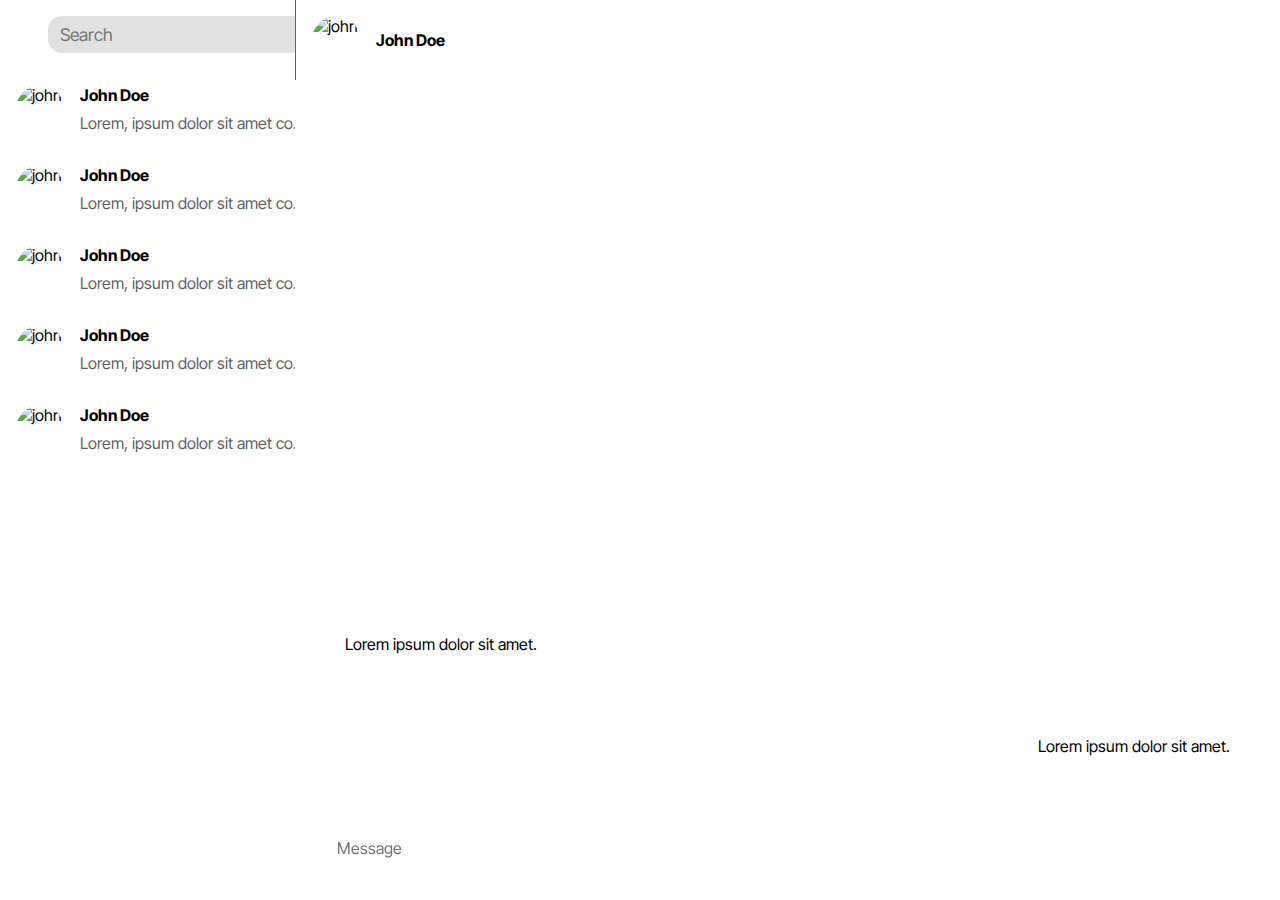
==== main.html @ b1007a31 "fix (#4)" ====
<!DOCTYPE html>
<html lang="en">
  <head>
    <meta charset="UTF-8" />
    <meta http-equiv="X-UA-Compatible" content="IE=edge" />
    <meta name="viewport" content="width=device-width, initial-scale=1.0" />
    <!-- google fonts  Inter Tight, sans-serif ~ 400-700 && Noto Sans Mono, monospace ~ 400-700 -->
    <link
      href="https://fonts.googleapis.com/css2?family=Inter+Tight:wght@400;700&family=Noto+Sans+Mono:wght@400;700&display=swap"
      rel="stylesheet"
    />
    <!-- font-awesome -->
    <link
      rel="stylesheet"
      href="https://cdnjs.cloudflare.com/ajax/libs/font-awesome/6.2.0/css/all.min.css"
      integrity="sha512-xh6O/CkQoPOWDdYTDqeRdPCVd1SpvCA9XXcUnZS2FmJNp1coAFzvtCN9BmamE+4aHK8yyUHUSCcJHgXloTyT2A=="
      crossorigin="anonymous"
      referrerpolicy="no-referrer"
    />
    <!-- CSS -->
    <link rel="stylesheet" href="main-page-style.css" />
    <!-- Script -->
    <script src="script.js" defer></script>

    <title>Chat-App</title>
  </head>
  <body>
    <main>
      <!-- MAIN CONTAINER -->
      <section id="container">
        <!-- LEFT MENU -->
        <div id="left-menu">
          <i id="logo" class="fa-solid fa-comments"></i>

          <input
            id="searchBox"
            type="search"
            name="searchBox"
            placeholder="Search"
          />
          <!-- ICON NEEDS A FIX AMK -->
        </div>

        <!-- CHAT LIST -->
        <div id="chat-list">
          <!-- CHATS -->
          <div class="chat">
            <!-- PROFILE ELEMENTS -->
            <div class="profile-container">
              <img src="images/john.jpg" alt="john" id="profile-picture" />
              <div class="message-container">
                <h1 id="profile-name">John Doe</h1>
                <p class="last-message-preview">
                  Lorem, ipsum dolor sit amet consectetur adipisicing elit.
                  Quidem cumque quo perspiciatis adipisci sequi. Quos facere
                  distinctio tempore fugiat nemo, deleniti laborum at
                  praesentium repellat.
                </p>
              </div>
            </div>
            <!-- MESSAGE TIME -->
            <span id="message-time">19:23</span>
          </div>

          <div class="chat">
            <!-- PROFILE ELEMENTS -->
            <div class="profile-container">
              <img src="images/john.jpg" alt="john" id="profile-picture" />
              <div class="message-container">
                <h1 id="profile-name">John Doe</h1>
                <p class="last-message-preview">
                  Lorem, ipsum dolor sit amet consectetur adipisicing elit.
                  Quidem cumque quo perspiciatis adipisci sequi. Quos facere
                  distinctio tempore fugiat nemo, deleniti laborum at
                  praesentium repellat.
                </p>
              </div>
            </div>
            <!-- MESSAGE TIME -->
            <span id="message-time">19:23</span>
          </div>

          <div class="chat">
            <!-- PROFILE ELEMENTS -->
            <div class="profile-container">
              <img src="images/john.jpg" alt="john" id="profile-picture" />
              <div class="message-container">
                <h1 id="profile-name">John Doe</h1>
                <p class="last-message-preview">
                  Lorem, ipsum dolor sit amet consectetur adipisicing elit.
                  Quidem cumque quo perspiciatis adipisci sequi. Quos facere
                  distinctio tempore fugiat nemo, deleniti laborum at
                  praesentium repellat.
                </p>
              </div>
            </div>
            <!-- MESSAGE TIME -->
            <span id="message-time">19:23</span>
          </div>

          <div class="chat">
            <!-- PROFILE ELEMENTS -->
            <div class="profile-container">
              <img src="images/john.jpg" alt="john" id="profile-picture" />
              <div class="message-container">
                <h1 id="profile-name">John Doe</h1>
                <p class="last-message-preview">
                  Lorem, ipsum dolor sit amet consectetur adipisicing elit.
                  Quidem cumque quo perspiciatis adipisci sequi. Quos facere
                  distinctio tempore fugiat nemo, deleniti laborum at
                  praesentium repellat.
                </p>
              </div>
            </div>
            <!-- MESSAGE TIME -->
            <span id="message-time">19:23</span>
          </div>

          <div class="chat">
            <!-- PROFILE ELEMENTS -->
            <div class="profile-container">
              <img src="images/john.jpg" alt="john" id="profile-picture" />
              <div class="message-container">
                <h1 id="profile-name">John Doe</h1>
                <p class="last-message-preview">
                  Lorem, ipsum dolor sit amet consectetur adipisicing elit.
                  Quidem cumque quo perspiciatis adipisci sequi. Quos facere
                  distinctio tempore fugiat nemo, deleniti laborum at
                  praesentium repellat.
                </p>
              </div>
            </div>
            <!-- MESSAGE TIME -->
            <span id="message-time">19:23</span>
          </div>
         
        </div>

        <!-- CHAT SCREEN -->

        <!-- <div id="chat-screen">
          asdasdsa
          <div class="chat-info">
            <div class="person-details">
              <div class="person-picture"></div>
              <h1 id="person-name">John Doe</h1>
            </div>
          </div>
        </div> -->
      </section>

      <section id="chat-screen">
        <div class="top-bar">
          <div class="bar-profile-container">
            <img class="bar-pp" src="images/john.jpg" alt="john">
            <h1 class="bar-name">John Doe</h1>
          </div>
        </div>

        <!-- <div class="msg-container">
          <div class="msg">Lorem ipsum dolor sit amet.</div>
          <div class="msg">Lorem ipsum dolor sit amet.</div>
        </div> -->

        <table class="msg-container">
          <tr>
            <td><div class="msg left">Lorem ipsum dolor sit amet.</div></td>
          </tr>

          <tr>
            <td><div class="msg right">Lorem ipsum dolor sit amet.</div></td>
          </tr>

          <tr>
            <td><input type="text" name="msg-input" id="messageInput" placeholder="Message"></td>
          </tr>
        </table>
      </section>
    </main>
  </body>
</html>
---- main-page-style.css ----
:root {

    /* LOGO */
    --logo-color: #52C14E;

    /* TEXT */
    --text-bold: #000;
    --text-primary: #292929;
    --text-secondary: #616161;
    --white: #FFFFFF;

    /* INPUT */
    --input-border: #00CC99;
    --searchbox-background: #E1E1E1;

    /* BUTTON */
    --btn-background: #00CC99;

    font-family: "Inter Tight", sans-serif;
    font-size: 16px;
}

::selection {
    color: var(--text-primary);
    background-color: var(--logo-color);
}

* {
    margin: 0;
    padding: 0;
    box-sizing: border-box;
}

main {
    display: flex;
    width: 100%;
}

body {
    background-image: url("images/bg.webp");
    height: 100vh;
    
    display: flex;
}

#container {
    display: flex;
    flex-direction: column;
    height: 100vh;
    overflow: hidden;
}

#container #left-menu {
    background-color: var(--white);
    padding: 1rem;


    width: 30vw;


    display: flex;
    /* flex-direction: column; */
    align-items: center;
    column-gap: 2rem;
}

#left-menu #logo {
    color: var(--logo-color);
    font-size: 2rem;
}

#left-menu #searchBox {
    background-color: var(--searchbox-background);
    color: var(--text-primary);
    caret-color: var(--text-primary);

    font-family: "Inter Tight", sans-serif;
    font-size: 1.1rem;
    font-weight: 400;
    
    
    padding: 8px 12px;

    border: none;
    border-radius: 14px;
}

#searchBox:focus,
#searchBox:active {
    outline: none;
}

#chat-list {
    background-color: var(--white);
    display: flex;
    flex-direction: column;
    height: 100vh;
    overflow-y: auto;
}

.chat {
    display: flex;
    flex-direction: row;
    justify-content: space-between;
    
    column-gap: 1rem;

    padding: 1rem;
}

.chat:hover {
    background-color: var(--searchbox-background);
}

.profile-container {
    display: flex;
    flex-direction: row;

    column-gap: 1rem;
}

.message-container {
    display: flex;
    flex-direction: column;

    row-gap: 0.5rem;
}

.message-container .last-message-preview {
    color: var(--text-secondary);
    max-width: 25ch;
    overflow: hidden;
    white-space: nowrap;
    text-overflow: ellipsis;
}

.chat #profile-picture {
    width: 48px;
    height: 48px;

    border-radius: 100%;

    
}

.chat #profile-name {
    color: var(--text-bold);

    font-weight: 700;
    font-size: 1rem;
}

.chat #message-time {
    color: var(--text-secondary);
    font-weight: 400;
    font-size: small;
    letter-spacing: 0.1rem;    
}

#chat-screen {
    position: relative;
    flex-grow: 8;

    width: 100%;
}

#chat-screen .top-bar {
    background-color: var(--white);
    display: flex;
    width: 100%;


    padding: 1rem;

    border-left: 1px solid var(--text-secondary);
}

.bar-profile-container {
    display: flex;
    align-items: center;
    column-gap: 1rem;

    
}

.bar-profile-container .bar-pp {
    width: 48px;
    height: 48px;

    border-radius: 100%;
}

.bar-profile-container .bar-name {
    font-size: 1rem;
}

.msg-container {
    position: absolute;
    bottom: 0;

    width: 100%;

    /* display: flex;
    align-items: center;
    justify-content: space-around; */

    
}

.msg-container .msg {
    display: inline-block;
    background-color: var(--white);
    padding: 1rem;

    margin: 1.5rem 2rem;
}

.msg-container .msg.right {
    position: relative;
    right: 0;
    text-align: right;
    float: right;
}

.msg-container #messageInput {
    width: calc(100% - 5%);
    margin: 1.5rem;
    padding: 1rem;

    font-family: inherit;
    font-size: 1rem;
    font-weight: 400;

    border: none;
    border-radius: 15px;
}


.msg-container #messageInput:focus {
    outline: none;
}

/* siktim öldü */
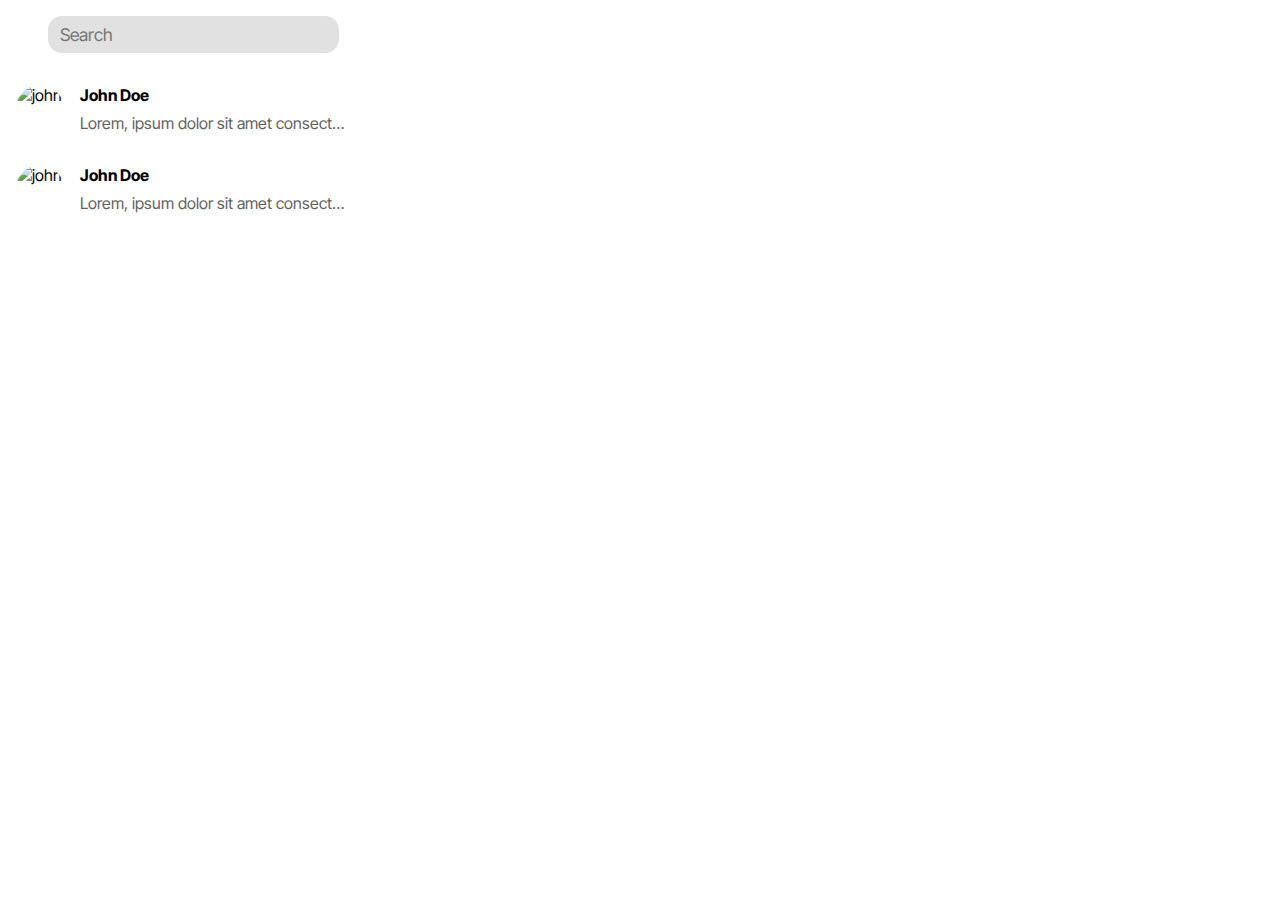
==== commit 272bf20c: "improvements" ====
--- a/main.html
+++ b/main.html
@@ -80,101 +80,52 @@
             <span id="message-time">19:23</span>
           </div>
 
-          <div class="chat">
-            <!-- PROFILE ELEMENTS -->
-            <div class="profile-container">
-              <img src="images/john.jpg" alt="john" id="profile-picture" />
-              <div class="message-container">
-                <h1 id="profile-name">John Doe</h1>
-                <p class="last-message-preview">
-                  Lorem, ipsum dolor sit amet consectetur adipisicing elit.
-                  Quidem cumque quo perspiciatis adipisci sequi. Quos facere
-                  distinctio tempore fugiat nemo, deleniti laborum at
-                  praesentium repellat.
-                </p>
-              </div>
-            </div>
-            <!-- MESSAGE TIME -->
-            <span id="message-time">19:23</span>
-          </div>
-
-          <div class="chat">
-            <!-- PROFILE ELEMENTS -->
-            <div class="profile-container">
-              <img src="images/john.jpg" alt="john" id="profile-picture" />
-              <div class="message-container">
-                <h1 id="profile-name">John Doe</h1>
-                <p class="last-message-preview">
-                  Lorem, ipsum dolor sit amet consectetur adipisicing elit.
-                  Quidem cumque quo perspiciatis adipisci sequi. Quos facere
-                  distinctio tempore fugiat nemo, deleniti laborum at
-                  praesentium repellat.
-                </p>
-              </div>
-            </div>
-            <!-- MESSAGE TIME -->
-            <span id="message-time">19:23</span>
-          </div>
-
-          <div class="chat">
-            <!-- PROFILE ELEMENTS -->
-            <div class="profile-container">
-              <img src="images/john.jpg" alt="john" id="profile-picture" />
-              <div class="message-container">
-                <h1 id="profile-name">John Doe</h1>
-                <p class="last-message-preview">
-                  Lorem, ipsum dolor sit amet consectetur adipisicing elit.
-                  Quidem cumque quo perspiciatis adipisci sequi. Quos facere
-                  distinctio tempore fugiat nemo, deleniti laborum at
-                  praesentium repellat.
-                </p>
-              </div>
-            </div>
-            <!-- MESSAGE TIME -->
-            <span id="message-time">19:23</span>
-          </div>
-         
-        </div>
-
-        <!-- CHAT SCREEN -->
-
-        <!-- <div id="chat-screen">
-          asdasdsa
-          <div class="chat-info">
-            <div class="person-details">
-              <div class="person-picture"></div>
-              <h1 id="person-name">John Doe</h1>
-            </div>
-          </div>
-        </div> -->
       </section>
 
       <section id="chat-screen">
         <div class="top-bar">
           <div class="bar-profile-container">
-            <img class="bar-pp" src="images/john.jpg" alt="john">
+            <img class="bar-pp" src="images/john.jpg" alt="john" />
             <h1 class="bar-name">John Doe</h1>
           </div>
+
+          <table class="msg-container">
+            <tr>
+              <td>
+                <div class="msg left">
+                  <p class="msg-text">Lorem ipsum dolor sit amet.</p>
+                  <span id="box-message-time">19:23</span>
+                </div>
+              </td>
+            </tr>
+  
+            <tr>
+              <td>
+                <div class="msg right">
+                  <p class="msg-text">
+                    Lorem ipsum, dolor sit amet consectetur adipisicing elit. Quas, voluptate? Facilis labore nemo ratione, incidunt fugit est accusantium architecto libero aut cum enim, aperiam sequi ad dolorum ipsa sint nisi.
+                  </p>
+                  <span id="box-message-time">19:23</span>
+                </div>
+              </td>
+            </tr>
+  
+            <tr>
+              <td>
+                <input
+                  type="text"
+                  name="msg-input"
+                  id="messageInput"
+                  placeholder="Message"
+                />
+              </td>
+            </tr>
+          </table>
         </div>
 
-        <!-- <div class="msg-container">
-          <div class="msg">Lorem ipsum dolor sit amet.</div>
-          <div class="msg">Lorem ipsum dolor sit amet.</div>
-        </div> -->
+        
 
-        <table class="msg-container">
-          <tr>
-            <td><div class="msg left">Lorem ipsum dolor sit amet.</div></td>
-          </tr>
-
-          <tr>
-            <td><div class="msg right">Lorem ipsum dolor sit amet.</div></td>
-          </tr>
-
-          <tr>
-            <td><input type="text" name="msg-input" id="messageInput" placeholder="Message"></td>
-          </tr>
-        </table>
+        
       </section>
     </main>
   </body>
--- a/main-page-style.css
+++ b/main-page-style.css
@@ -1,243 +1,271 @@
 :root {
-
-    /* LOGO */
-    --logo-color: #52C14E;
-
-    /* TEXT */
-    --text-bold: #000;
-    --text-primary: #292929;
-    --text-secondary: #616161;
-    --white: #FFFFFF;
-
-    /* INPUT */
-    --input-border: #00CC99;
-    --searchbox-background: #E1E1E1;
-
-    /* BUTTON */
-    --btn-background: #00CC99;
-
-    font-family: "Inter Tight", sans-serif;
-    font-size: 16px;
+  /* LOGO */
+  --logo-color: #52c14e;
+
+  /* TEXT */
+  --text-bold: #000;
+  --text-primary: #292929;
+  --text-secondary: #616161;
+  --white: #ffffff;
+
+  /* INPUT */
+  --input-border: #00cc99;
+  --searchbox-background: #e1e1e1;
+
+  /* BUTTON */
+  --btn-background: #00cc99;
+
+  font-family: "Inter Tight", sans-serif;
+  font-size: 16px;
 }
 
 ::selection {
-    color: var(--text-primary);
-    background-color: var(--logo-color);
+  color: var(--text-primary);
+  background-color: var(--logo-color);
 }
 
 * {
-    margin: 0;
-    padding: 0;
-    box-sizing: border-box;
+  margin: 0;
+  padding: 0;
+  box-sizing: border-box;
 }
 
 main {
-    display: flex;
-    width: 100%;
+  display: flex;
+  width: 100%;
 }
 
 body {
-    background-image: url("images/bg.webp");
-    height: 100vh;
-    
-    display: flex;
+  background-image: url("images/bg.webp");
+  height: 100vh;
+
+  display: flex;
 }
 
 #container {
-    display: flex;
-    flex-direction: column;
-    height: 100vh;
-    overflow: hidden;
+  display: flex;
+  flex-direction: column;
+  height: 100vh;
+  overflow: hidden;
 }
 
 #container #left-menu {
-    background-color: var(--white);
-    padding: 1rem;
-
-
-    width: 30vw;
-
-
-    display: flex;
-    /* flex-direction: column; */
-    align-items: center;
-    column-gap: 2rem;
+  background-color: var(--white);
+  padding: 1rem;
+
+  width: 40vw;
+
+  display: flex;
+  /* flex-direction: column; */
+  align-items: center;
+  column-gap: 2rem;
 }
 
 #left-menu #logo {
-    color: var(--logo-color);
-    font-size: 2rem;
+  color: var(--logo-color);
+  font-size: 2rem;
 }
 
 #left-menu #searchBox {
-    background-color: var(--searchbox-background);
-    color: var(--text-primary);
-    caret-color: var(--text-primary);
-
-    font-family: "Inter Tight", sans-serif;
-    font-size: 1.1rem;
-    font-weight: 400;
-    
-    
-    padding: 8px 12px;
-
-    border: none;
-    border-radius: 14px;
+  background-color: var(--searchbox-background);
+  color: var(--text-primary);
+  caret-color: var(--text-primary);
+
+  font-family: "Inter Tight", sans-serif;
+  font-size: 1.1rem;
+  font-weight: 400;
+
+  padding: 8px 12px;
+
+  border: none;
+  border-radius: 14px;
 }
 
 #searchBox:focus,
 #searchBox:active {
-    outline: none;
+  outline: none;
 }
 
 #chat-list {
-    background-color: var(--white);
-    display: flex;
-    flex-direction: column;
-    height: 100vh;
-    overflow-y: auto;
+  background-color: var(--white);
+  display: flex;
+  flex-direction: column;
+  height: 100vh;
+  overflow-y: auto;
 }
 
 .chat {
-    display: flex;
-    flex-direction: row;
-    justify-content: space-between;
-    
-    column-gap: 1rem;
-
-    padding: 1rem;
+  display: flex;
+  flex-direction: row;
+  justify-content: space-between;
+
+  column-gap: 1rem;
+
+  padding: 1rem;
+
+  cursor: pointer;
+}
+
+.chat.open {
+  background-color: var(--searchbox-background);
 }
 
 .chat:hover {
-    background-color: var(--searchbox-background);
+  background-color: var(--searchbox-background);
 }
 
 .profile-container {
-    display: flex;
-    flex-direction: row;
-
-    column-gap: 1rem;
+  display: flex;
+  flex-direction: row;
+
+  column-gap: 1rem;
 }
 
 .message-container {
-    display: flex;
-    flex-direction: column;
-
-    row-gap: 0.5rem;
+  display: flex;
+  flex-direction: column;
+
+  row-gap: 0.5rem;
 }
 
 .message-container .last-message-preview {
-    color: var(--text-secondary);
-    max-width: 25ch;
-    overflow: hidden;
-    white-space: nowrap;
-    text-overflow: ellipsis;
+  color: var(--text-secondary);
+  max-width: 30ch;
+  overflow: hidden;
+  white-space: nowrap;
+  text-overflow: ellipsis;
 }
 
 .chat #profile-picture {
-    width: 48px;
-    height: 48px;
-
-    border-radius: 100%;
-
-    
+  width: 48px;
+  height: 48px;
+
+  border-radius: 100%;
 }
 
 .chat #profile-name {
-    color: var(--text-bold);
-
-    font-weight: 700;
-    font-size: 1rem;
+  color: var(--text-bold);
+
+  font-weight: 700;
+  font-size: 1rem;
 }
 
 .chat #message-time {
-    color: var(--text-secondary);
-    font-weight: 400;
-    font-size: small;
-    letter-spacing: 0.1rem;    
+  color: var(--text-secondary);
+  font-weight: 400;
+  font-size: small;
+  letter-spacing: 0.1rem;
 }
 
 #chat-screen {
-    position: relative;
-    flex-grow: 8;
-
-    width: 100%;
+  opacity: 0;
+  width: 60vw;
+  position: relative;
+  
+
+  width: 100%;
+}
+
+#chat-screen.active {
+    opacity: 1;
 }
 
 #chat-screen .top-bar {
-    background-color: var(--white);
-    display: flex;
-    width: 100%;
-
-
-    padding: 1rem;
-
-    border-left: 1px solid var(--text-secondary);
+  background-color: var(--white);
+  display: flex;
+  width: 100%;
+
+  padding: 1rem;
+
+  border-left: 1px solid var(--text-secondary);
 }
 
 .bar-profile-container {
-    display: flex;
-    align-items: center;
-    column-gap: 1rem;
-
-    
+  display: flex;
+  align-items: center;
+  column-gap: 1rem;
 }
 
 .bar-profile-container .bar-pp {
-    width: 48px;
-    height: 48px;
-
-    border-radius: 100%;
+  width: 48px;
+  height: 48px;
+
+  border-radius: 100%;
 }
 
 .bar-profile-container .bar-name {
-    font-size: 1rem;
+  font-size: 1rem;
 }
 
 .msg-container {
-    position: absolute;
-    bottom: 0;
-
-    width: 100%;
-
-    /* display: flex;
-    align-items: center;
-    justify-content: space-around; */
-
-    
+  position: absolute;
+  bottom: 0;
+  left: 50%;
+  transform: translateX(-50%);
+  width: 80%;
+
+  /* display: flex;
+    flex-direction: row; */
+  /* align-items: center; */
+  /* justify-content: space-around; */
 }
 
 .msg-container .msg {
-    display: inline-block;
-    background-color: var(--white);
-    padding: 1rem;
-
-    margin: 1.5rem 2rem;
+  display: inline-block;
+  position: relative;
+  background-color: var(--white);
+  max-width: 50%;
+  overflow-wrap: normal;
+
+  padding: 1rem;
+  margin: 1.5rem 2rem;
+
+  border-radius: 1rem;
+}
+
+.msg .msg-text {
+  margin-bottom: 0.5rem;
+  text-align: justify;
+  text-justify: auto;
+  overflow-wrap: normal;
+}
+
+.msg #box-message-time {
+  position: absolute;
+  right: 0;
+  bottom: 0;
+  font-size: small;
+  margin-right: 1rem;
+
+  margin-bottom: 4px;
 }
 
 .msg-container .msg.right {
-    position: relative;
-    right: 0;
-    text-align: right;
-    float: right;
+  background-color: var(--logo-color);
+  position: relative;
+  right: 0;
+  text-align: right;
+  float: right;
+}
+
+.msg.right #box-message-time {
+  color: var(--white);
 }
 
 .msg-container #messageInput {
-    width: calc(100% - 5%);
-    margin: 1.5rem;
-    padding: 1rem;
-
-    font-family: inherit;
-    font-size: 1rem;
-    font-weight: 400;
-
-    border: none;
-    border-radius: 15px;
-}
-
+  width: calc(100% - 3.6rem);
+  margin: 0 1.8rem;
+  margin-bottom: 1rem;
+  padding: 1rem;
+
+  font-family: inherit;
+  font-size: 1rem;
+  font-weight: 400;
+
+  border: none;
+  border-radius: 15px;
+}
 
 .msg-container #messageInput:focus {
-    outline: none;
-}
-
-/* siktim öldü */
+  outline: none;
+}
